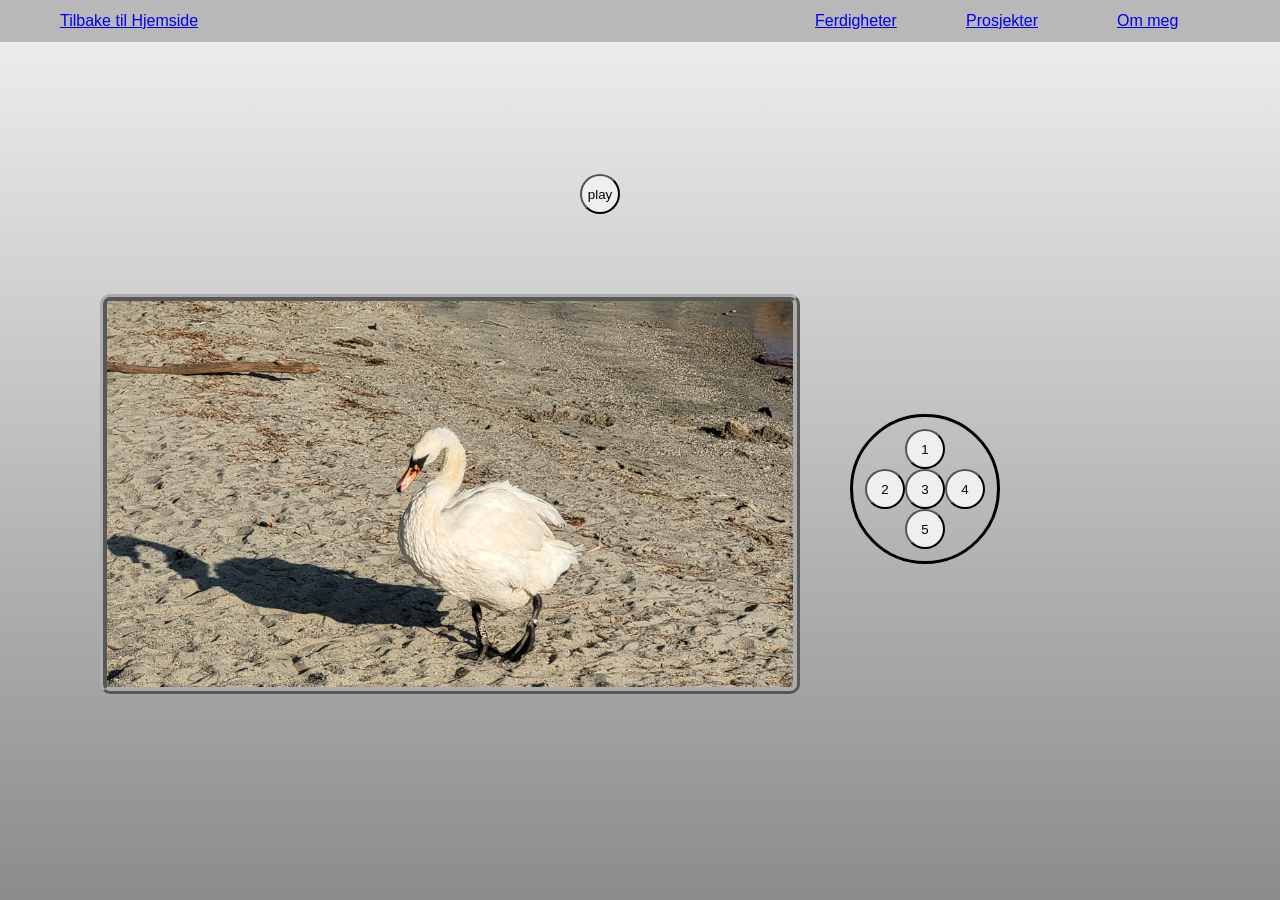
==== hjemside/indextestback.html @ f3c74151 "nummer1" ====
<!DOCTYPE html>
<html lang="en">
<head>
    <meta charset="UTF-8">
    <meta name="viewport" content="width=device-width, initial-scale=1.0">
    <title>Document</title>
    <link rel="stylesheet" href="styletestback.css">
</head>
<body>
    <nav class="nav">
        <div class="test1">
            <a href="index.html">Tilbake til Hjemside</a>
        </div>
        <div class="test2">
            <a href="index4.html">Ferdigheter</a>
        </div>
        <div class="test3">
            <a href="index3.html">Prosjekter</a>
        </div>
        <div class="test4">
            <a href="index2.html">Om meg</a>
        </div>
    </nav>

<main>

<div class="lane1">

    <section id="par1">
        <div class="buttongroup">
            <button id="topbuttonleft">
                play
            </button>
        </div>

    </section>

</div>

<div class="lane2">

        <section class="paragraph" id="par4">
                <img src="Media/20230727_192008.jpg">
        </section>

</div>

<div class="lane3">
    <div class="buttonborder">
        <section class="buttongroup">
            <div>
                
            </div>
            <button>
                1
            </button>
            <div>
                
            </div>
            <button>
                2
            </button>
            <button>
                3
            </button>
            <button>
                4
            </button>
            <div>
                
            </div>
            <button>
                5
            </button>
            <div>

            </div>
        </section>
    </div>
</div>

<div class="lane4">

</div>

</main>

<script src="main.js"></script>
</body>
</html>
---- hjemside/styletestback.css ----
.nav {
    display: flex;
    background-color: #b8b8b8;
    color: black;
    padding: 0.75rem;
    justify-content: space-around;
    align-items: center;
    text-decoration: none;
}

.test1 {
    display: flex;
    flex: 5;
    padding-left: 3rem;
}

.test2 {
    display: flex;
    flex: 1;
}

.test3 {
    display: flex;
    flex: 1;
}

.test4 {
    display: flex;
    flex: 1;
}

* {
    margin: 0;
    padding: 0;
    box-sizing: border-box;
}

body {
    font-family: Arial, sans-serif;
    display: flex; 
    flex-direction: column;
}

html, body {
    height: 100%;
}

main {
    flex: 1;
    display: flex;
    flex-direction: column;
    background-color: rgba(247, 247, 247, 0.18);
    background-image: linear-gradient(to bottom, rgba(0,0,0,0.07), rgba(0,0,0,0.45));
    max-height: 100vh;
    max-width: auto;
}

.paragraph{
    font-family: Cambria, Cochin, Georgia, Times, 'Times New Roman', serif;
    font-size: 2rem;
    display: flex;
    justify-content: center;
    padding: 2rem;
    width: fit-content; 
    height: fit-content;
    border-style: ridge;
    border-color: rgb(172, 172, 172);
    border-width: 7px;
    border-radius: 10px;
}

#par1{
    display: flex;
    justify-content: center;
    font-family: Cambria, Cochin, Georgia, Times, 'Times New Roman', serif;
    font-size: 2rem;
    margin: 2rem auto 0 auto; 
}

.lane1{
    
}

#topbuttonleft{
    margin-top: 100px;
    overflow: visible;
}

.lane2{
    display: flex;
    justify-content: left;
    margin-left: 100px;
    width: 100%;
    height: 400px;
    max-height: 200px;
    overflow: visible;
}

#par4{
    display: flex;
    position: relative;
    background-color: rgb(200, 200, 200);
    margin-top: 80px;
    width: 700px;
    height: 400px;
    overflow: hidden;
    align-items: center;
    
}

img {
    width: 700px;
}

.lane3{
    display: flex;
    justify-content: right;
    min-width:100vw;
    height: 30px;
    max-height: 300px;
    overflow: visible;
}

.buttongroup{
    display: grid;
    grid-template-columns: 1fr 1fr 1fr;
}

.buttonborder{
    display: flex;
    justify-content: center;
    align-items: center;
    border-style: solid;
    border-radius: 100%;
    width: 150px;
    height: 150px;
    margin-right: 280px;
}

.buttongroup button{
    border-radius: 100%;
    width: 40px;
    height: 40px;
}

.lane4{
    justify-content: center;
    min-width:100vw;
    height: 150px;
    max-height: 300px;
    overflow: visible;
}
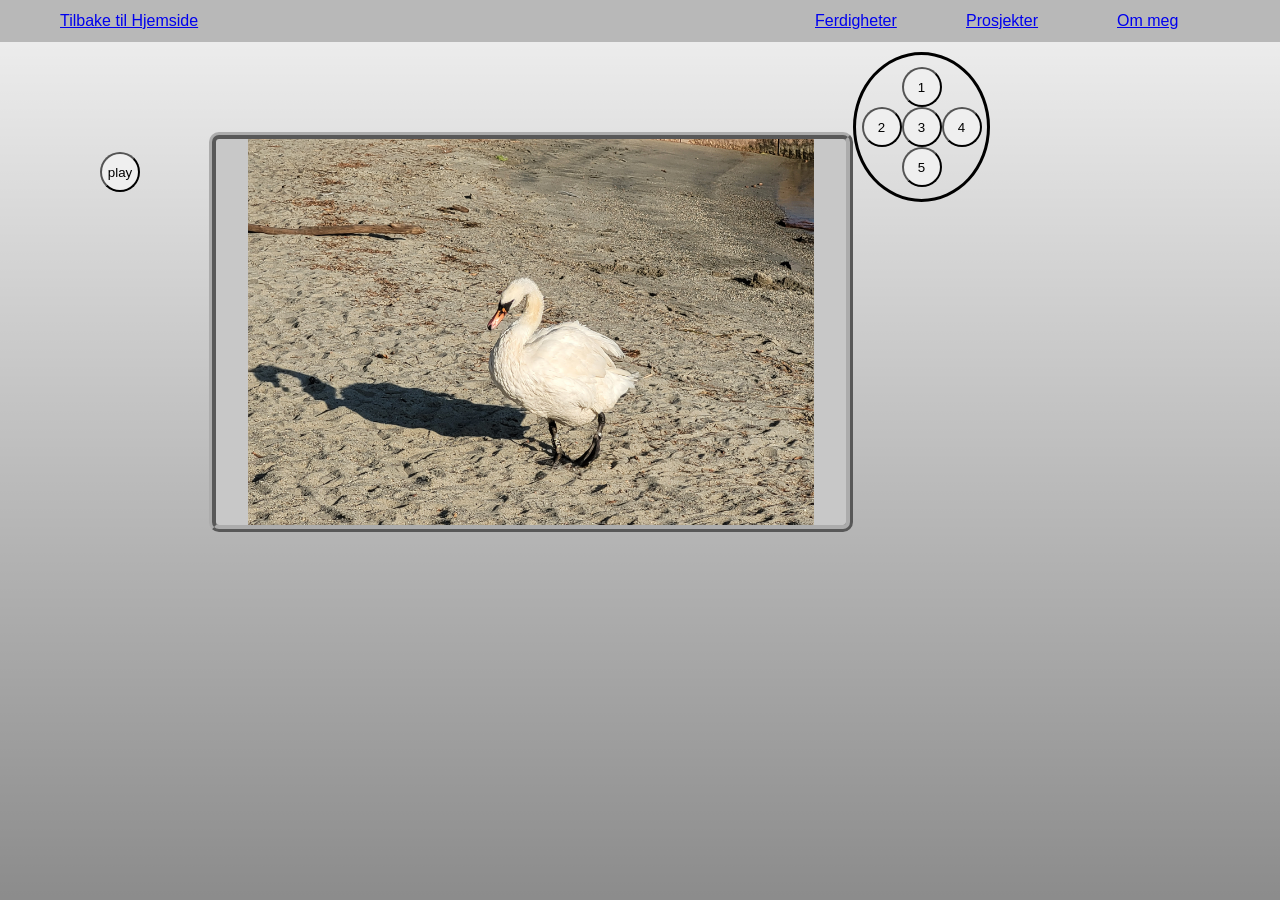
==== commit c6497d39: "Hellooooooo" ====
--- a/hjemside/indextestback.html
+++ b/hjemside/indextestback.html
@@ -27,25 +27,29 @@
 <div class="lane1">
 
     <section id="par1">
-        <div class="buttongroup">
-            <button id="topbuttonleft">
-                play
-            </button>
-        </div>
 
     </section>
 
 </div>
 
+
+<section class="box">
+
 <div class="lane2">
 
-        <section class="paragraph" id="par4">
-                <img src="Media/20230727_192008.jpg">
-        </section>
+    <section id="paddingtopleft">
+        <div class="buttongroup">
+            <button id="topbuttonleft">
+                play
+            </button>
+        </div>   
+    </section>
 
-</div>
 
-<div class="lane3">
+    <section class="paragraph" id="par4">
+            <img src="Media/20230727_192008.jpg">
+    </section>
+
     <div class="buttonborder">
         <section class="buttongroup">
             <div>
@@ -77,7 +81,13 @@
             </div>
         </section>
     </div>
+    
 </div>
+
+<div class="lane3">
+
+</div>
+
 
 <div class="lane4">
 
--- a/hjemside/styletestback.css
+++ b/hjemside/styletestback.css
@@ -39,6 +39,8 @@
     font-family: Arial, sans-serif;
     display: flex; 
     flex-direction: column;
+    width: 100%;
+    height: 100%;
 }
 
 html, body {
@@ -52,7 +54,6 @@
     background-color: rgba(247, 247, 247, 0.18);
     background-image: linear-gradient(to bottom, rgba(0,0,0,0.07), rgba(0,0,0,0.45));
     max-height: 100vh;
-    max-width: auto;
 }
 
 .paragraph{
@@ -78,7 +79,8 @@
 }
 
 .lane1{
-    
+    height: 10px;
+    width: auto;
 }
 
 #topbuttonleft{
@@ -88,8 +90,6 @@
 
 .lane2{
     display: flex;
-    justify-content: left;
-    margin-left: 100px;
     width: 100%;
     height: 400px;
     max-height: 200px;
@@ -109,13 +109,12 @@
 }
 
 img {
-    width: 700px;
+    width: 100%;
+    max-width: 700px;
 }
 
 .lane3{
     display: flex;
-    justify-content: right;
-    min-width:100vw;
     height: 30px;
     max-height: 300px;
     overflow: visible;
@@ -126,6 +125,10 @@
     grid-template-columns: 1fr 1fr 1fr;
 }
 
+#paddingtopleft{
+    padding-left: 100px;
+}
+
 .buttonborder{
     display: flex;
     justify-content: center;
@@ -134,7 +137,6 @@
     border-radius: 100%;
     width: 150px;
     height: 150px;
-    margin-right: 280px;
 }
 
 .buttongroup button{
@@ -150,3 +152,10 @@
     max-height: 300px;
     overflow: visible;
 }
+
+.box{
+    display: flex;
+    justify-content: space-around;
+    max-width: 100vw;
+    max-height: 100vh;
+}
